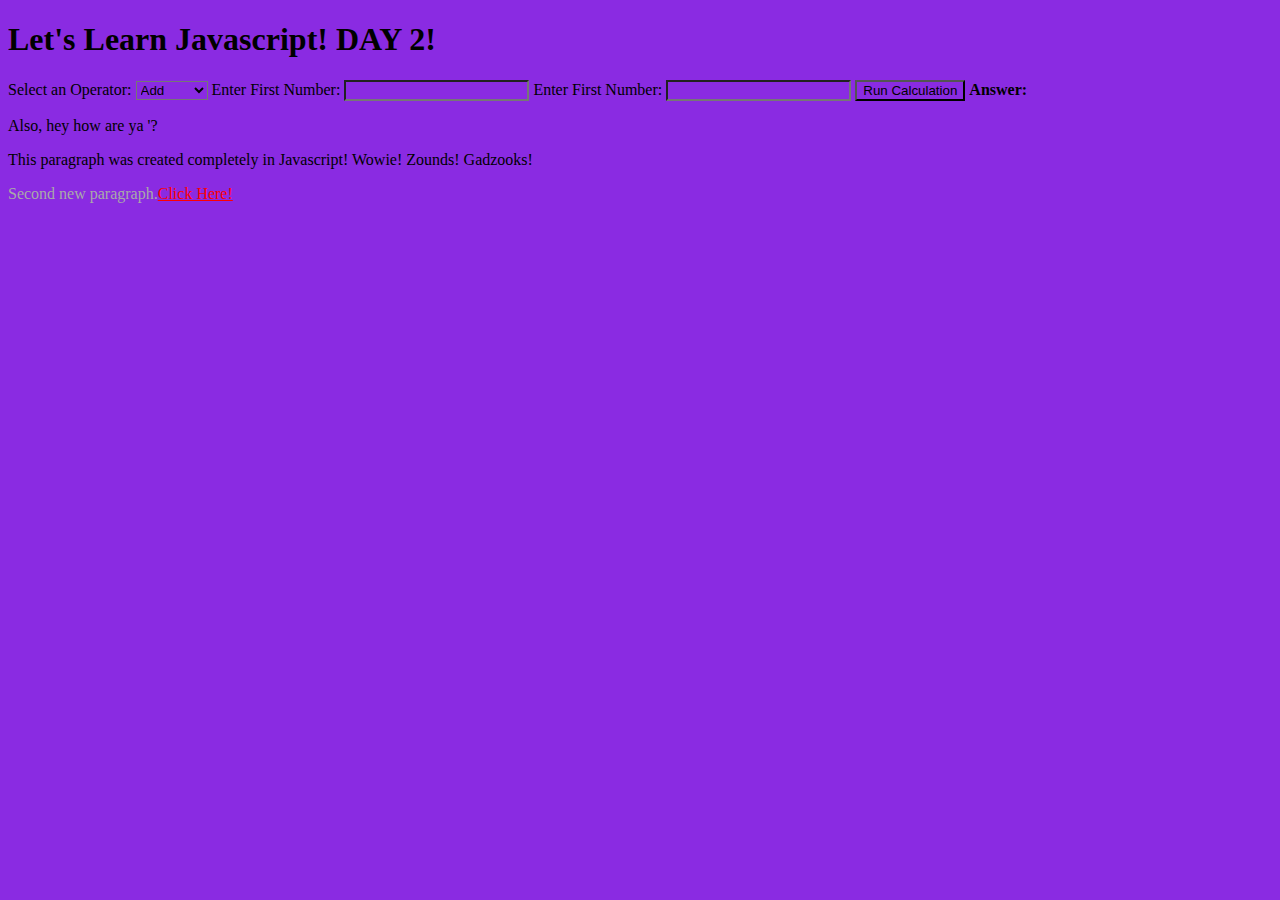
==== Day-2.html @ e5689075 "form javascripts" ====
<!DOCTYPE html>
<html lang="en">

<head>
    <title>
        Let's Learn Javascript! DAY 2!
    </title>

    <meta charset="UTF-8">
    <meta name="description" content="current resume">
    <meta name="author " content="Gafar Azeez">
    <meta name="viewport" content="width=device-width, initial-scale=1.0">

    <link href="https://fonts.googleapis.com/css?family=Simonetta&display=swap" rel="stylesheet">
    <!-- <script defer src="https://kit.fontawesome.com/99ef05d8e8.js" crossorigin="anonymous"></script> -->
    <link rel="stylesheet" type="text/css" href="./CSS/style.css">
    <script type="text/javascript" src="./js/Day-2.js" defer></script>
</head>

    <body>
        <h1>Let's Learn Javascript! DAY 2!</h1>
        <form id="calculator" action="#" method="get">
            <label for = "operator">
                Select an Operator:
                <select name="operator" id="operator">
                    <option value="add"> Add</option>
                    <option value="subtract">Subtract</option>
                    <option value="divide">Divide</option>
                    <option value="multiply">Multiply</option>
                </select>
            </label>
            <label for="num1">
                Enter First Number:
                <input name="num1" id="num1" type="number">
            </label>
            <label for="num2">
                Enter First Number:
                <input name="num2" id="num2" type="number">
            </label>
            <button type="submit" id="run-calc">
                Run Calculation
            </button>
            <strong> Answer: </strong><em id="result"></em>


        </form>
        <p id="my-paragraph">
            This is a paragraph!? Wild!
        </p>
    </body>
</html>
---- CSS/style.css ----
*
{
    background-color: blueviolet;
}
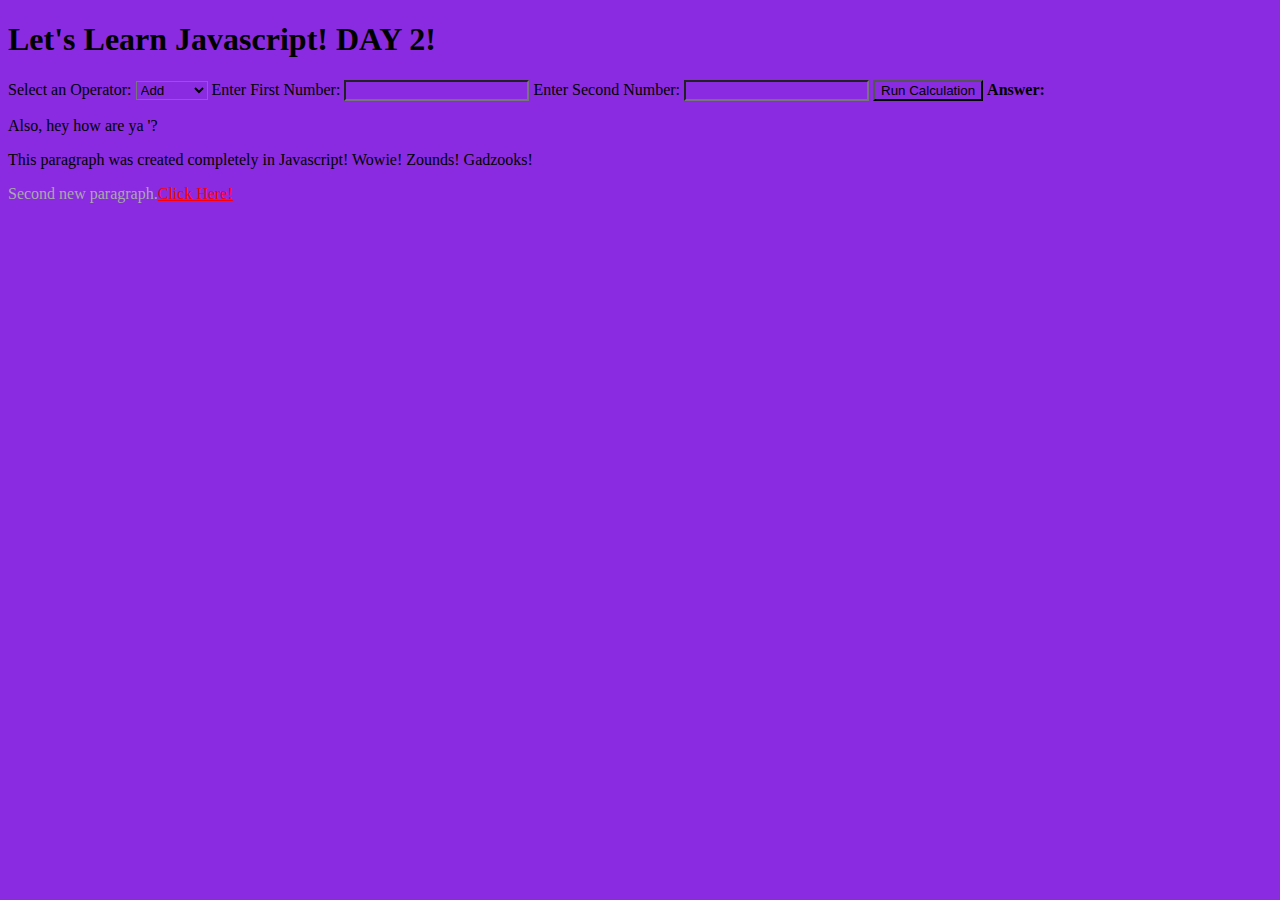
==== commit 8367679f: "fixed calculator" ====
--- a/Day-2.html
+++ b/Day-2.html
@@ -34,7 +34,7 @@
                 <input name="num1" id="num1" type="number">
             </label>
             <label for="num2">
-                Enter First Number:
+                Enter Second Number:
                 <input name="num2" id="num2" type="number">
             </label>
             <button type="submit" id="run-calc">
